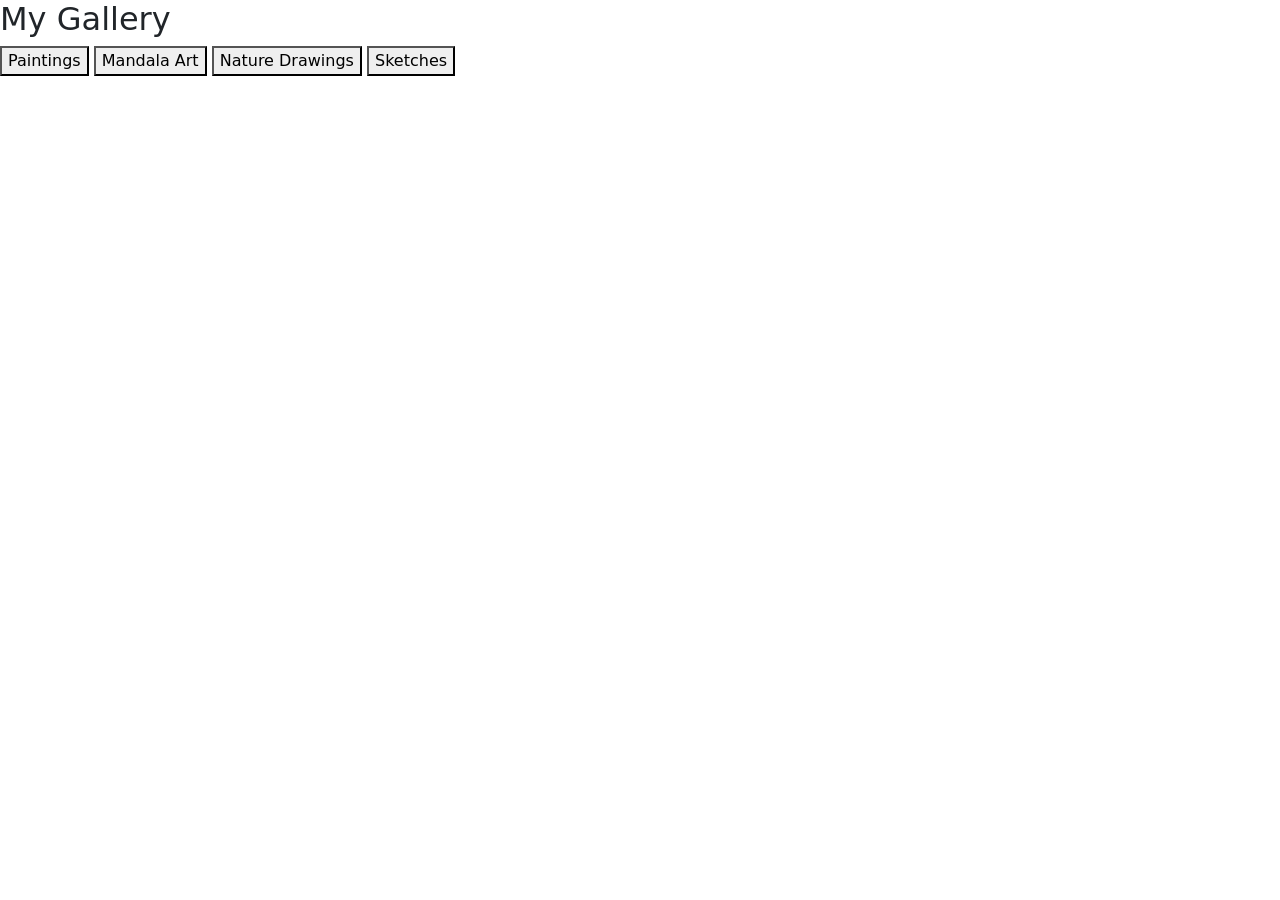
==== Gallery.html @ 13325853 "gallery section added." ====
<!DOCTYPE html>
<html lang="en">
<head>
    <link href="https://cdn.jsdelivr.net/npm/bootstrap@5.3.8/dist/css/bootstrap.min.css" rel="stylesheet">
  <link rel="stylesheet" href="../Portfolio/style.css">
    <script src="https://cdn.jsdelivr.net/npm/bootstrap@5.3.8/dist/js/bootstrap.bundle.min.js"></script>
    <meta name="viewport" content="width=device-width, initial-scale=1.0">
    <script src="script.js" defer></script>
    <title>Document</title>
  

</head>
<body>
    <div class="">
         

             <section class="gallerySec" id="gallery">
                <h2>My Gallery</h2>

    <!-- Category Buttons -->
    <div class="gallery-categories">

        <button class="category-btn "data-category="paintings" onclick="showCategory('paintings')">
            Paintings
        </button>

        <button class="category-btn" data-category="mandala" onclick="showCategory('mandala')">
            Mandala Art
        </button>

        <button class="category-btn" data-category="nature" onclick="showCategory('nature')">
            Nature Drawings
        </button>

        <button class="category-btn" data-category="sketches" onclick="showCategory('sketches')">
            Sketches
        </button>

    </div>
                </section>

    </div>
    
</body>
</html>
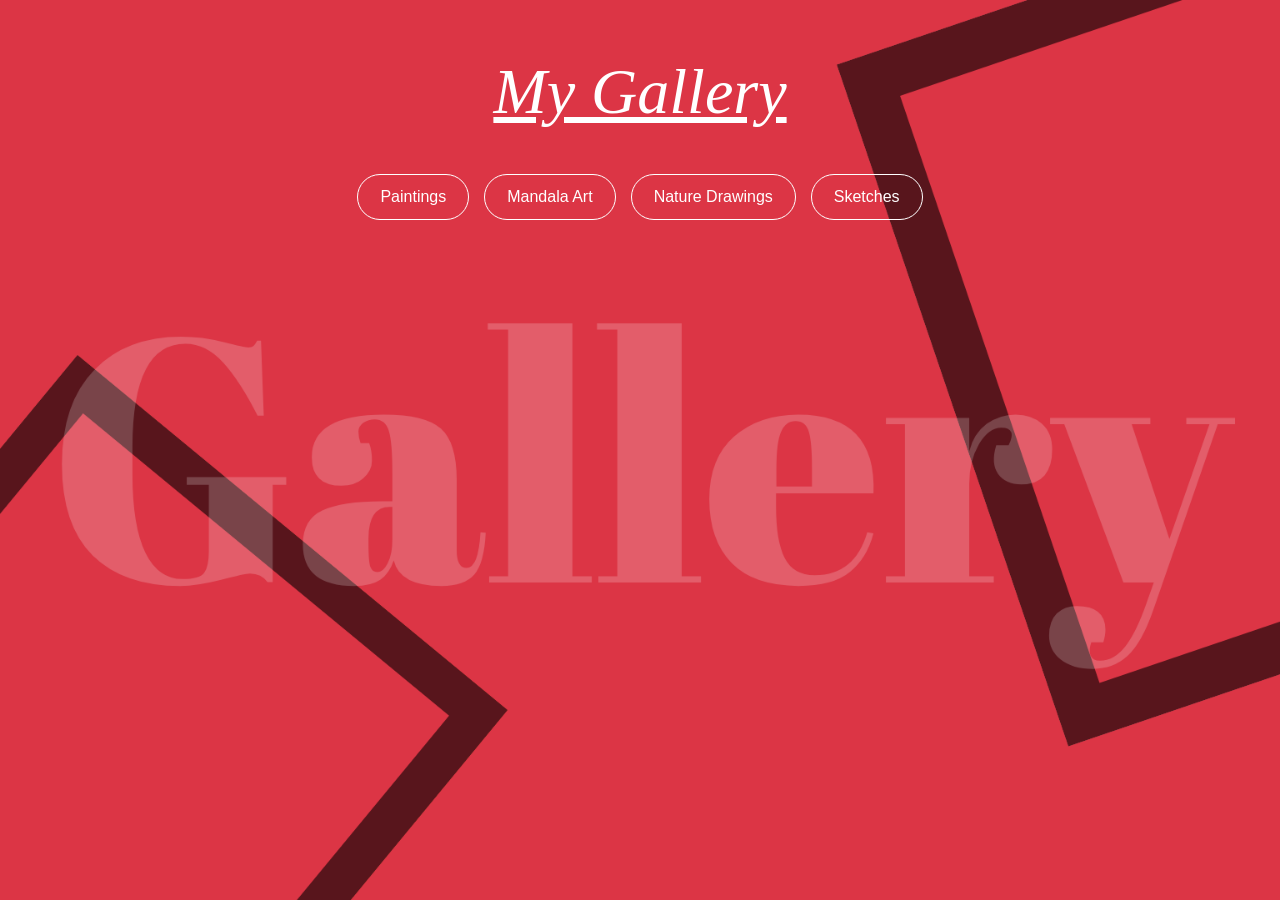
==== commit 068a2c04: "file paths updated." ====
--- a/Gallery.html
+++ b/Gallery.html
@@ -2,11 +2,11 @@
 <html lang="en">
 <head>
     <link href="https://cdn.jsdelivr.net/npm/bootstrap@5.3.8/dist/css/bootstrap.min.css" rel="stylesheet">
-  <link rel="stylesheet" href="../Portfolio/style.css">
+  <link rel="stylesheet" href="style.css">
     <script src="https://cdn.jsdelivr.net/npm/bootstrap@5.3.8/dist/js/bootstrap.bundle.min.js"></script>
     <meta name="viewport" content="width=device-width, initial-scale=1.0">
     <script src="script.js" defer></script>
-    <title>Document</title>
+    <title>AKArts</title>
   
 
 </head>
--- a/style.css
+++ b/style.css
@@ -0,0 +1,1294 @@
+/* =========================================
+   GLOBAL
+========================================= */
+
+* {
+    box-sizing: border-box;
+}
+
+html {
+    scroll-behavior: smooth;
+}
+
+body {
+    margin: 0;
+    padding: 0;
+    overflow-x: hidden;
+}
+
+img {
+    max-width: 100%;
+    display: block;
+}
+
+ul {
+    list-style: none;
+    margin: 0;
+    padding: 0;
+}
+
+
+/* =========================================
+   NAVIGATION
+========================================= */
+
+nav.navbar {
+    width: 100%;
+    padding: 15px 5%;
+    position: relative;
+    z-index: 1000;
+}
+
+.logo {
+    width: 60px;
+    height: 60px;
+display: inline;
+    border: 2px solid white;
+    border-radius: 50%;
+
+    object-fit: cover;
+}
+.logo-name{
+    color: white;
+    margin: 20px;
+    font-size: 25px;
+font-family: "Snell Roundhand", cursive;
+font-weight: bold;
+/* text-decoration: underline; */
+
+}
+
+
+/* Navigation links */
+
+.navbar .nav-link {
+    color: white;
+    text-decoration: none;
+
+    font-size: 20px;
+
+    font-family: "Snell Roundhand", cursive;
+    font-style: italic;
+
+    margin-left: 20px;
+
+    transition: 0.3s ease;
+}
+
+.navbar .nav-link:hover {
+    color: #d6a85f;
+}
+
+
+/* Login button */
+
+.navbar .btn {
+    border-radius: 20px;
+    padding: 7px 20px;
+}
+
+
+/* Hamburger */
+
+.navbar-toggler {
+    border: 1px solid white;
+}
+
+.navbar-toggler:focus {
+    box-shadow: none;
+}
+
+.navbar-toggler-icon {
+    filter: invert(1);
+}
+
+
+/* Navigation items */
+
+.navitems {
+    padding: 8px;
+}
+
+.navitems a {
+    color: white;
+    text-decoration: none;
+
+    font-size: 20px;
+
+    font-family: "Snell Roundhand", cursive;
+    font-style: italic;
+
+    white-space: nowrap;
+}
+
+.navitems a:hover {
+    text-decoration: underline;
+}
+
+
+/* =========================================
+   MAIN CONTAINER
+========================================= */
+
+.mainDiv {
+    width: 100%;
+    min-height: 100vh;
+
+    color: white;
+
+    background-color: #dc3545;
+    background-image: url("./images/Gallery1/1.png");
+
+    background-size: cover;
+    background-position: center;
+    background-repeat: no-repeat;
+
+    background-attachment: fixed;
+}
+
+
+/* =========================================
+   HERO SECTION
+========================================= */
+
+.hero-section {
+    width: 100%;
+    min-height: calc(100vh - 120px);
+
+    color: white;
+
+    overflow: hidden;
+}
+
+.hero-row {
+    min-height: calc(100vh - 120px);
+
+    padding: 40px 5%;
+}
+
+
+/* =========================================
+   HERO LEFT
+========================================= */
+
+.hero-left {
+    padding: 40px;
+}
+
+.hero-small-text {
+    font-family: Arial, sans-serif;
+
+    font-size: 14px;
+    letter-spacing: 5px;
+
+    color: #d6a85f;
+
+    margin-bottom: 25px;
+}
+
+.hero-left h1 {
+    font-family: "Snell Roundhand", cursive;
+    font-style: italic;
+
+    font-size: clamp(3rem, 5vw, 5.5rem);
+
+    line-height: 0.95;
+
+    margin: 0 0 30px;
+}
+
+.hero-description {
+    font-family: Arial, sans-serif;
+
+    font-size: 16px;
+    letter-spacing: 2px;
+
+    color: #cccccc;
+
+    margin-bottom: 40px;
+}
+
+
+/* =========================================
+   HERO BUTTON
+========================================= */
+
+.hero-btn {
+    display: inline-block;
+
+    padding: 13px 25px;
+
+    border: 1px solid white;
+
+    color: white;
+    text-decoration: none;
+
+    font-family: Arial, sans-serif;
+
+    transition: all 0.3s ease;
+}
+
+.hero-btn span {
+    margin-left: 15px;
+
+    transition: 0.3s ease;
+}
+
+.hero-btn:hover {
+    background-color: white;
+    color: #171717;
+}
+
+.hero-btn:hover span {
+    margin-left: 22px;
+}
+
+
+/* =========================================
+   HERO RIGHT
+========================================= */
+
+.hero-right {
+    display: flex;
+
+    align-items: center;
+    justify-content: center;
+
+    padding: 40px;
+}
+
+.art-frame {
+    position: relative;
+
+    width: min(400px, 100%);
+
+    aspect-ratio: 4 / 5;
+
+    padding: 15px;
+
+    background-color: #e8dfd2;
+
+    box-shadow:
+        20px 20px 0 #d6a85f,
+        0 20px 50px rgba(0, 0, 0, 0.5);
+
+    transform: rotate(2deg);
+
+    transition: 0.4s ease;
+}
+
+.art-frame:hover {
+    transform: rotate(0deg) scale(1.02);
+}
+
+.art-frame img {
+    width: 100%;
+    height: 100%;
+
+    object-fit: cover;
+}
+
+
+/* =========================================
+   GALLERY SECTION
+========================================= */
+
+.gallerySec {
+    width: 100%;
+    min-height: 100vh;
+
+    color: white;
+
+    background-color: #dc3545;
+    background-image: url("./images/Gallery1/2.png");
+
+    background-size: cover;
+    background-position: center;
+    background-repeat: no-repeat;
+
+    background-attachment: fixed;
+
+    padding-bottom: 80px;
+}
+
+
+/* Section headings */
+
+.gallerySec h2,
+.aboutSec h2,
+.contactSec h2 {
+    font-family: "Snell Roundhand", cursive;
+    font-style: italic;
+
+    font-size: clamp(2.5rem, 5vw, 4rem);
+
+    text-decoration: underline;
+
+    text-align: center;
+
+    line-height: 1;
+
+    padding: 60px 20px 30px;
+
+    margin: 0;
+}
+
+
+/* =========================================
+   GALLERY CATEGORY BUTTONS
+========================================= */
+
+.gallery-categories {
+    display: flex;
+
+    justify-content: center;
+    align-items: center;
+
+    flex-wrap: wrap;
+
+    gap: 15px;
+
+    width: 90%;
+
+    margin: 20px auto 50px;
+}
+
+.category-btn {
+    background: transparent;
+
+    border: 1px solid white;
+
+    color: white;
+
+    padding: 10px 22px;
+
+    border-radius: 25px;
+
+    font-family: Arial, sans-serif;
+
+    cursor: pointer;
+
+    transition: 0.3s ease;
+}
+
+.category-btn:hover,
+.category-btn.active {
+    background-color: white;
+    color: #171717;
+}
+
+
+/* =========================================
+   GALLERY CATEGORY
+========================================= */
+
+.gallery-category {
+    width: 90%;
+    max-width: 1200px;
+
+    margin: 0 auto 70px;
+
+    text-align: center;
+}
+
+
+/* =========================================
+   GALLERY CARDS - DESKTOP
+========================================= */
+
+.gallery-cards {
+    width: 100%;
+
+    display: grid;
+
+    grid-template-columns: repeat(4, minmax(0, 1fr));
+
+    gap: 30px;
+
+    align-items: stretch;
+}
+
+
+/* Individual card */
+
+.gallery-card {
+    width: 100%;
+
+    background-color: #e8dfd2;
+
+    color: #171717;
+
+    border-radius: 12px;
+
+    overflow: hidden;
+
+    box-shadow:
+        8px 8px 0 #d6a85f,
+        0 10px 25px rgba(0, 0, 0, 0.4);
+
+    transition: transform 0.4s ease;
+
+    display: flex;
+    flex-direction: column;
+}
+
+.gallery-card:hover {
+    transform: translateY(-10px);
+}
+
+
+/* =========================================
+   CARD IMAGE
+========================================= */
+
+.gallery-card img {
+    width: 100%;
+
+    height: 300px;
+
+    display: block;
+
+    /*
+       CONTAIN keeps the complete artwork visible.
+       It prevents the image from being cropped.
+    */
+
+    object-fit: contain;
+
+    padding: 10px;
+
+    background-color: #e8dfd2;
+}
+
+
+/* =========================================
+   CARD BODY
+========================================= */
+
+.gallery-card .card-body {
+    padding: 20px;
+
+    text-align: center;
+
+    flex: 1;
+}
+
+.gallery-card h4 {
+    font-family: "Snell Roundhand", cursive;
+
+    font-style: italic;
+
+    font-size: 26px;
+
+    margin: 0 0 8px;
+}
+
+.gallery-card p {
+    font-family: Arial, sans-serif;
+
+    font-size: 14px;
+
+    color: #555;
+
+    margin: 0;
+}
+
+
+/* =========================================
+   SEE MORE BUTTON
+========================================= */
+
+.see-more-btn {
+    display: inline-block;
+
+    margin-top: 40px;
+
+    padding: 12px 30px;
+
+    border: 1px solid white;
+
+    color: white;
+
+    text-decoration: none;
+
+    transition: 0.3s ease;
+}
+
+.see-more-btn:hover {
+    background-color: white;
+
+    color: #171717;
+}
+
+
+/* =========================================
+   ABOUT SECTION
+========================================= */
+
+.aboutSec {
+    width: 100%;
+    min-height: 100vh;
+
+    color: white;
+
+    background-color: #dc3545;
+    background-image: url("./images/Gallery1/4.png");
+
+    background-size: cover;
+    background-position: center;
+    background-repeat: no-repeat;
+
+    background-attachment: fixed;
+
+    padding-bottom: 80px;
+}
+
+.aboutContent {
+    display: flex;
+
+    align-items: center;
+    justify-content: center;
+
+    gap: 60px;
+
+    width: min(1000px, 90%);
+
+    margin: auto;
+
+    padding: 30px 0;
+}
+
+.artist-image {
+    width: 300px;
+    height: 300px;
+
+    object-fit: cover;
+
+    border-radius: 50%;
+}
+
+.about-text {
+    max-width: 500px;
+
+    font-size: 18px;
+
+    line-height: 1.7;
+}
+
+
+/* =========================================
+   CONTACT SECTION
+========================================= */
+
+.contactSec {
+    width: 100%;
+    min-height: 100vh;
+
+    color: white;
+
+    background-color: #dc3545;
+    background-image: url("./images/Gallery1/3.png");
+
+    background-size: cover;
+    background-position: center;
+    background-repeat: no-repeat;
+
+    background-attachment: fixed;
+
+    padding-bottom: 80px;
+}
+
+.contactContent {
+    display: flex;
+
+    justify-content: center;
+    align-items: flex-start;
+
+    gap: 80px;
+
+    width: min(900px, 90%);
+
+    margin: auto;
+
+    padding: 40px 0;
+}
+
+.contactInfo,
+.contactForm {
+    flex: 1;
+}
+
+.contactInfo h3 {
+    font-size: 28px;
+}
+
+.contactInfo p {
+    display: flex;
+
+    align-items: center;
+
+    gap: 10px;
+
+    margin: 20px 0;
+}
+
+.contactInfo img {
+    width: 45px;
+    height: 45px;
+
+    border-radius: 50%;
+
+    object-fit: cover;
+}
+
+.contactInfo a {
+    color: white;
+
+    text-decoration: none;
+
+    font-size: 20px;
+
+    font-family: "Snell Roundhand", cursive;
+
+    font-style: italic;
+}
+
+
+/* =========================================
+   CONTACT FORM
+========================================= */
+
+.contactForm {
+    display: flex;
+
+    flex-direction: column;
+
+    gap: 10px;
+
+    width: 100%;
+}
+
+.contactForm input,
+.contactForm textarea,
+.contactForm button {
+    width: 100%;
+
+    padding: 10px;
+
+    border-radius: 5px;
+}
+
+.contactForm input,
+.contactForm textarea {
+    border: none;
+}
+
+.contactForm textarea {
+    resize: vertical;
+}
+
+.contactForm button {
+    border: none;
+}
+
+
+/* =========================================
+   FOOTER
+========================================= */
+
+.footerSec {
+    width: 100%;
+
+    background-color: black;
+
+    color: white;
+}
+
+.footerContent {
+    width: 100%;
+
+    text-align: center;
+
+    padding: 50px 20px;
+}
+
+.footerContent p {
+    font-size: 16px;
+}
+
+.footerContent img {
+    width: 60px;
+    height: 60px;
+
+    border-radius: 50%;
+
+    margin: 5px;
+
+    display: inline-block;
+}
+
+.footerContent a {
+    text-decoration: none;
+}
+
+
+/* =========================================
+   LAPTOP
+   993px - 1200px
+========================================= */
+
+@media (max-width: 1200px) {
+
+    .gallery-cards {
+        gap: 25px;
+    }
+
+    .gallery-card img {
+        height: 280px;
+    }
+
+    .hero-left {
+        padding: 30px;
+    }
+
+    .hero-right {
+        padding: 30px;
+    }
+}
+
+
+/* =========================================
+   TABLET
+   769px - 992px
+========================================= */
+
+@media (max-width: 992px) {
+
+    /* Navigation */
+
+    nav.navbar {
+        padding: 15px 4%;
+    }
+
+    .logo {
+        width: 55px;
+        height: 55px;
+    }
+
+    .navbar-collapse {
+        margin-top: 15px;
+
+        padding: 15px;
+
+        background-color: #dc3545;
+
+        border-radius: 10px;
+    }
+
+    .navbar-nav {
+        align-items: center !important;
+    }
+
+    .navbar .nav-link {
+        margin-left: 0;
+
+        padding: 10px;
+
+        text-align: center;
+    }
+
+    .navbar .navitems {
+        padding: 5px;
+
+        text-align: center;
+    }
+
+    .navbar .btn {
+        width: 100%;
+
+        max-width: 150px;
+
+        margin-top: 5px;
+    }
+
+    .navitems a {
+        font-size: 18px;
+    }
+
+
+    /* Hero */
+
+    .hero-row {
+        padding: 30px 3%;
+    }
+
+    .hero-left {
+        padding: 25px;
+    }
+
+    .hero-right {
+        padding: 25px;
+    }
+
+    .hero-left h1 {
+        font-size: clamp(3rem, 6vw, 5rem);
+    }
+
+
+    /* Gallery */
+
+    .gallery-cards {
+        grid-template-columns: repeat(2, minmax(0, 1fr));
+
+        gap: 25px;
+    }
+
+    .gallery-card img {
+        height: 280px;
+    }
+
+
+    /* Contact */
+
+    .contactContent {
+        gap: 40px;
+    }
+    .aboutContent {
+        width: 100%;
+        padding: 30px 40px;
+
+        display: flex;
+        align-items: center;
+        justify-content: center;
+
+        gap: 30px;
+    }
+
+    .artist-image {
+        width: 300px;
+        height: 230px;
+
+        flex-shrink: 0;
+    }
+
+    .about-text {
+        width: 100%;
+        max-width: 500px;
+
+        font-size: 16px;
+        line-height: 1.6;
+
+        overflow-wrap: break-word;
+    }
+
+    .about-text h3 {
+        font-size: 26px;
+        margin-bottom: 10px;
+    }
+
+    .about-text p {
+        margin-bottom: 15px;
+    }
+}
+
+
+/* =========================================
+   MOBILE
+   481px - 768px
+========================================= */
+
+@media (max-width: 768px) {
+
+    /* Navigation */
+
+    nav.navbar {
+        padding: 15px;
+    }
+
+    .logo {
+        width: 55px;
+        height: 55px;
+    }
+     .hrline
+    {
+            width: 100%;
+    background-color: black;
+    height: 3px;
+    }
+
+    .navitems {
+        padding: 5px;
+    }
+
+    .navitems a {
+        font-size: 16px;
+    }
+
+
+    /* Background */
+
+    .mainDiv,
+    .gallerySec,
+    .aboutSec,
+    .contactSec {
+        background-attachment: scroll;
+
+        background-position: center;
+    }
+
+
+    /* =====================================
+       HERO
+    ===================================== */
+
+    .hero-section {
+        min-height: auto;
+    }
+
+    .hero-row {
+        min-height: auto;
+
+        padding: 50px 15px;
+
+        display: flex;
+
+        flex-direction: column;
+    }
+
+    .hero-left {
+        width: 100%;
+
+        padding: 20px;
+
+        text-align: center;
+
+        order: 1;
+    }
+
+    .hero-small-text {
+        font-size: 11px;
+
+        letter-spacing: 3px;
+
+        margin-bottom: 20px;
+    }
+
+    .hero-left h1 {
+        font-size: clamp(3rem, 14vw, 5rem);
+
+        line-height: 1;
+
+        margin-bottom: 25px;
+    }
+
+    .hero-description {
+        font-size: 13px;
+
+        line-height: 1.8;
+
+        letter-spacing: 1px;
+
+        margin-bottom: 30px;
+    }
+
+    .hero-right {
+        width: 100%;
+
+        padding: 30px 15px;
+
+        order: 2;
+    }
+
+    .art-frame {
+        width: min(350px, 85vw);
+
+        box-shadow:
+            12px 12px 0 #d6a85f,
+            0 15px 35px rgba(0, 0, 0, 0.5);
+    }
+
+
+    /* =====================================
+       SECTION HEADINGS
+    ===================================== */
+
+    .gallerySec h2,
+    .aboutSec h2,
+    .contactSec h2 {
+        font-size: clamp(2.5rem, 12vw, 4rem);
+
+        padding: 50px 15px 25px;
+    }
+
+
+    /* =====================================
+       GALLERY
+    ===================================== */
+
+    .gallery-category {
+        width: 90%;
+
+        margin-bottom: 50px;
+    }
+
+    .gallery-cards {
+        display: grid;
+
+        grid-template-columns: 1fr;
+
+        gap: 30px;
+
+        width: 100%;
+    }
+
+    .gallery-card {
+        width: 100%;
+
+        max-width: 450px;
+
+        margin: 0 auto;
+    }
+
+    .gallery-card img {
+        width: 100%;
+
+        height: 320px;
+
+        padding: 10px;
+
+        /*
+           Complete image is shown.
+           No cropping.
+        */
+
+        object-fit: contain;
+    }
+
+    .gallery-card .card-body {
+        padding: 18px;
+    }
+
+    .gallery-card h4 {
+        font-size: 28px;
+    }
+
+    .gallery-card p {
+        font-size: 15px;
+    }
+
+
+    /* =====================================
+       ABOUT
+    ===================================== */
+
+    .aboutContent {
+        width: 90%;
+
+        flex-direction: column;
+
+        text-align: center;
+
+        gap: 30px;
+
+        padding: 20px 0;
+    }
+
+    .artist-image {
+        width: 220px;
+        height: 220px;
+    }
+
+    .about-text {
+        max-width: 100%;
+
+        font-size: 16px;
+
+        line-height: 1.6;
+    }
+
+
+    /* =====================================
+       CONTACT
+    ===================================== */
+
+    .contactContent {
+        width: 90%;
+
+        flex-direction: column;
+
+        gap: 40px;
+
+        padding: 20px 0;
+    }
+
+    .contactInfo,
+    .contactForm {
+        width: 100%;
+    }
+
+    .contactInfo {
+        text-align: center;
+    }
+
+    .contactInfo p {
+        justify-content: center;
+    }
+
+    .contactForm input,
+    .contactForm textarea,
+    .contactForm button {
+        width: 100%;
+    }
+}
+
+
+/* =========================================
+   SMALL MOBILE
+   480px and below
+========================================= */
+
+@media (max-width: 480px) {
+
+    /* Navigation */
+
+    nav.navbar {
+        padding: 10px;
+    }
+
+    .logo {
+        width: 45px;
+        height: 45px;
+    }
+    .logo-name {
+       font-size: 20px;
+    }
+    .hrline
+    {
+            width: 100%;
+    background-color: black;
+    height: 3px;
+    }
+
+    .navbar-collapse {
+        padding: 10px;
+    }
+
+    .navbar .nav-link {
+        font-size: 18px;
+    }
+
+    .navitems a {
+        font-size: 15px;
+    }
+
+    .navitems {
+        padding: 4px;
+    }
+
+
+    /* =====================================
+       HERO
+    ===================================== */
+
+    .hero-row {
+        padding: 40px 10px;
+    }
+
+    .hero-left {
+        padding: 15px 10px;
+    }
+
+    .hero-description {
+        font-size: 12px;
+
+        letter-spacing: 0.5px;
+    }
+
+    .hero-btn {
+        padding: 11px 18px;
+
+        font-size: 14px;
+    }
+
+    .art-frame {
+        width: 85vw;
+
+        padding: 10px;
+    }
+
+
+    /* =====================================
+       GALLERY
+    ===================================== */
+
+    .gallery-category {
+        width: 92%;
+    }
+
+    .gallery-cards {
+        grid-template-columns: 1fr;
+
+        gap: 25px;
+    }
+
+    .gallery-card {
+        width: 100%;
+
+        max-width: 100%;
+    }
+
+    .gallery-card img {
+        width: 100%;
+
+        height: 300px;
+
+        padding: 8px;
+
+        object-fit: contain;
+    }
+
+    .gallery-card .card-body {
+        padding: 15px;
+    }
+
+    .gallery-card h4 {
+        font-size: 25px;
+    }
+
+    .gallery-card p {
+        font-size: 14px;
+    }
+
+
+    /* =====================================
+       ABOUT
+    ===================================== */
+
+    .artist-image {
+        width: 180px;
+        height: 180px;
+    }
+
+
+    /* =====================================
+       CONTACT
+    ===================================== */
+
+    .contactInfo a {
+        font-size: 16px;
+    }
+
+
+    /* =====================================
+       FOOTER
+    ===================================== */
+
+    .footerContent {
+        padding: 40px 15px;
+    }
+
+    .footerContent img {
+        width: 40px;
+        height: 40px;
+    }
+}
